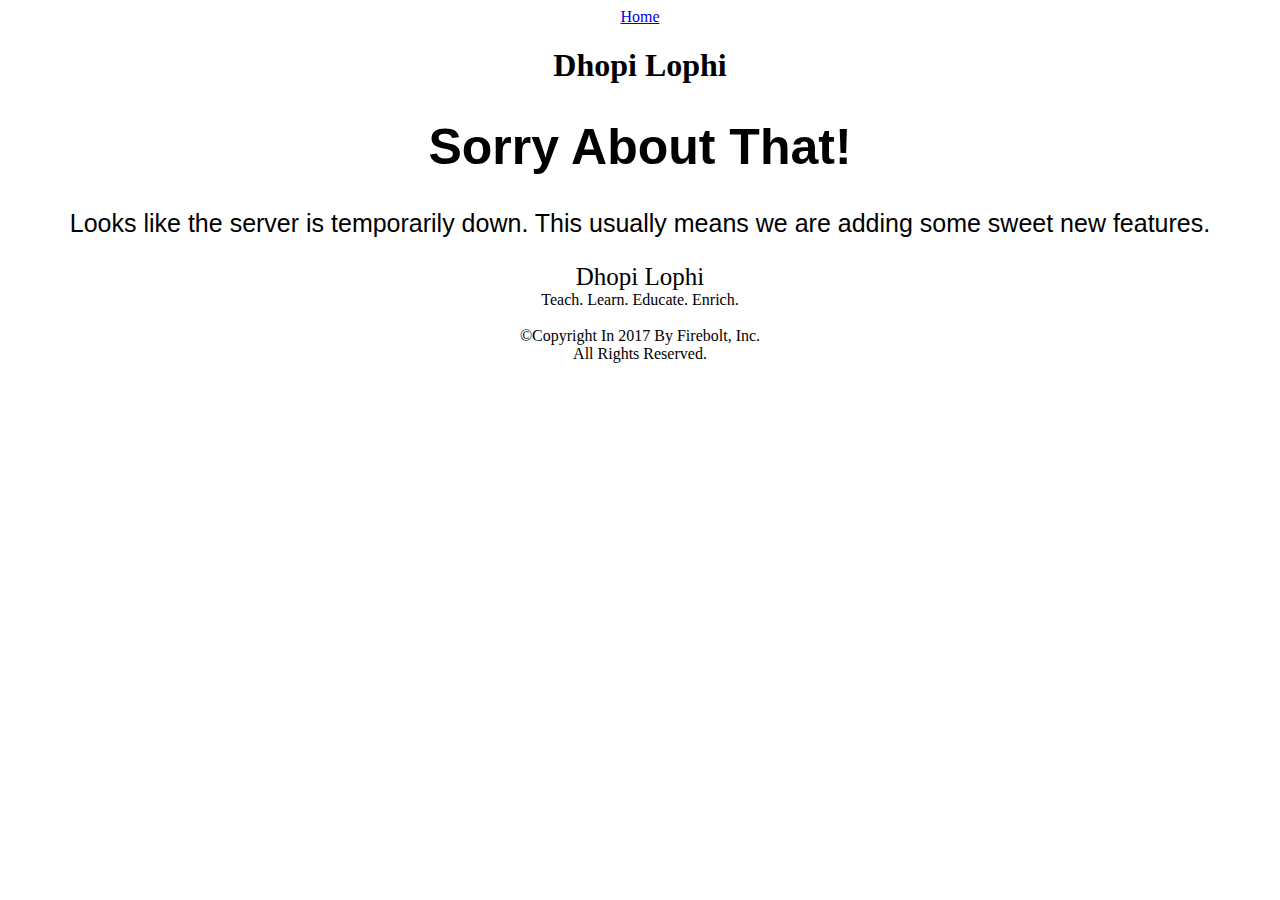
==== index.html @ 8af9f9fc "init" ====
<!-- beginning -->
<!DOCTYPE html>
<!-- declaring the language -->
<html lang="en">
<!-- the head -->
<head>
    <meta charset="UTF-8">
    <meta name="viewport" content="width=device-width, initial-scale=1.0">
    <meta http-equiv="X-UA-Compatible" content="ie=edge">
    <title>Dhopi Lophi</title>
    <link rel="icon" href="icon.jpeg" type="image/jpeg">
    <link rel="apple touch icon" href="icon.jpeg" type="image/jpeg">
    <!-- begin style -->
    <style>
        .container {
            text-align: center !important;
            justify-content: center !important;
        }

        .fa-fa-container {
            text-align: center !important;
            font-family: cursive !important;
        }

        .fa-fa-containers {
            text-align: center !important;
            font-family: cursive !important;
            font-size: 25px;
        }

        .fa-fa-contain {
            text-align: center !important;
            font-family: sans-serif !important;
            font-size: 25px;
        }
    </style>
    <!-- end of style -->
    <!-- begin script -->
    <script>
        console.info('Dhopi Lophi Website Successfully Rendered!');
        console.warn('This website of Dhopi Lophi needs repairs. To repair it, talk to the builder/creator of this website. For more info, https://aaronhma.github.io/app.dhopilophi. Or contact Firebolt Support.');
        const components = ['Dhopi Lophi'];
        const modules = ['gag', 'script', 'text', 'Dhopi Lophi', components];
        const exports = [modules];
    </script>
    <!-- end script -->
</head>
<!-- end of head -->
<!-- begin body -->
<body>
    <!-- header -->
    <header class="fa-fa-container">
        <a href="#">Home</a>
        <h1>Dhopi Lophi</h1>
    </header>
    <!-- main -->
    <main class="fa-fa-contain">
        <h1>Sorry About That!</h1>
        <p>Looks like the server is temporarily down. This usually means we are adding some sweet new features.</p>
    </main>
    <!-- footer -->
    <footer class="container">
        <div>
            <span class="fa-fa-containers">
                Dhopi Lophi
            </span>
            <br>
            <span>
                &nbsp;Teach.&nbsp;Learn.&nbsp;Educate.&nbsp;Enrich.&nbsp;
            </span>
        </div>
        <br>
        <span>
            &copy;Copyright In 2017 By Firebolt, Inc.
            <br>
            All Rights Reserved.
        </span>
    </footer>
    <script>
    </script>
</body>
<!-- end body -->
<!-- end code -->
</html>
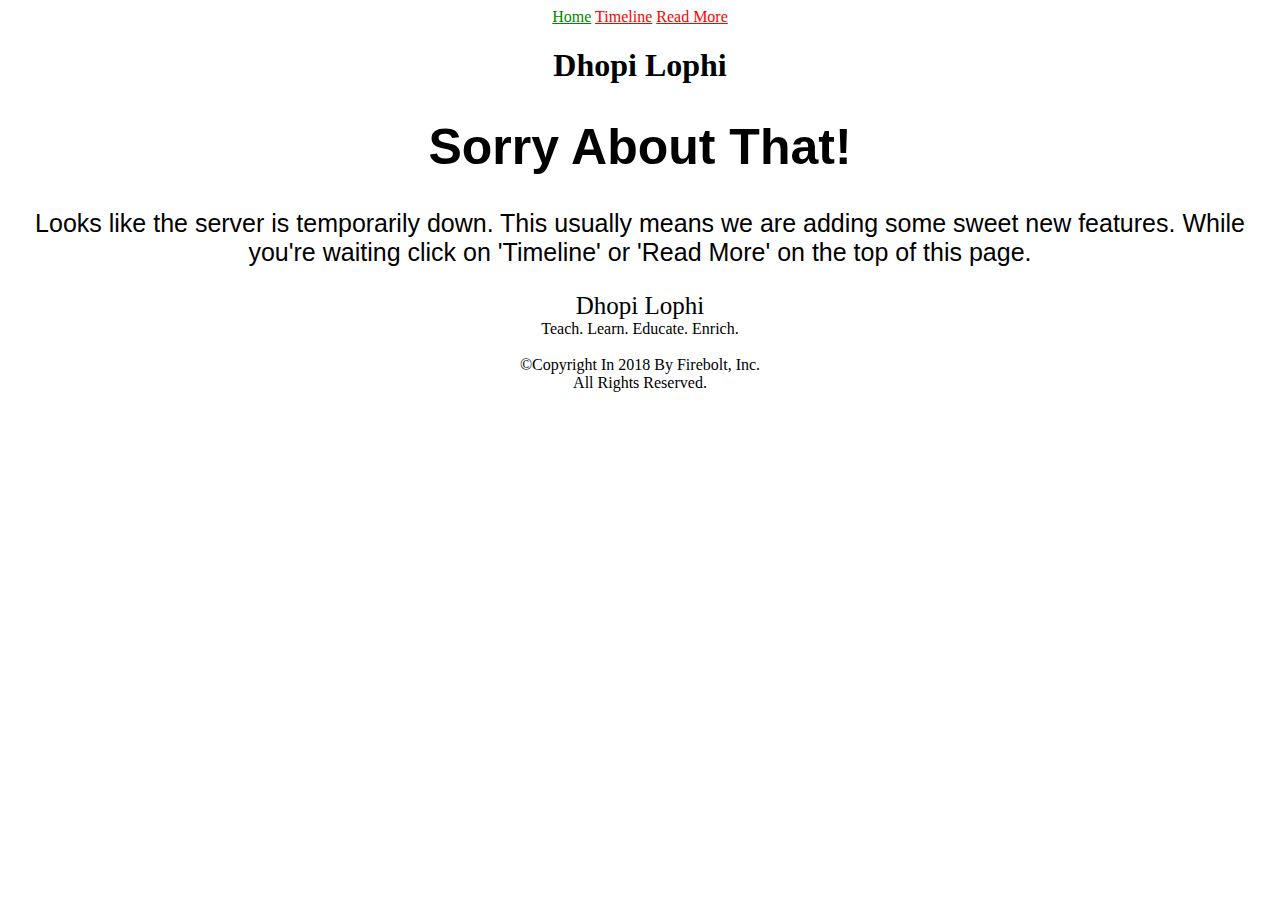
==== commit a3b9ceb5: "commit" ====
--- a/index.html
+++ b/index.html
@@ -50,13 +50,15 @@
 <body>
     <!-- header -->
     <header class="fa-fa-container">
-        <a href="#">Home</a>
+        <a href="#" style="color: #008800;">Home</a>
+        <a href="timeline.html" style="color: #ff0000;">Timeline</a>
+        <a href="read.html" style="color: #ff0000;">Read More</a>
         <h1>Dhopi Lophi</h1>
     </header>
     <!-- main -->
     <main class="fa-fa-contain">
         <h1>Sorry About That!</h1>
-        <p>Looks like the server is temporarily down. This usually means we are adding some sweet new features.</p>
+        <p>Looks like the server is temporarily down. This usually means we are adding some sweet new features. While you're waiting click on 'Timeline' or 'Read More' on the top of this page.</p>
     </main>
     <!-- footer -->
     <footer class="container">
@@ -71,7 +73,7 @@
         </div>
         <br>
         <span>
-            &copy;Copyright In 2017 By Firebolt, Inc.
+            &copy;Copyright In 2018 By Firebolt, Inc.
             <br>
             All Rights Reserved.
         </span>
